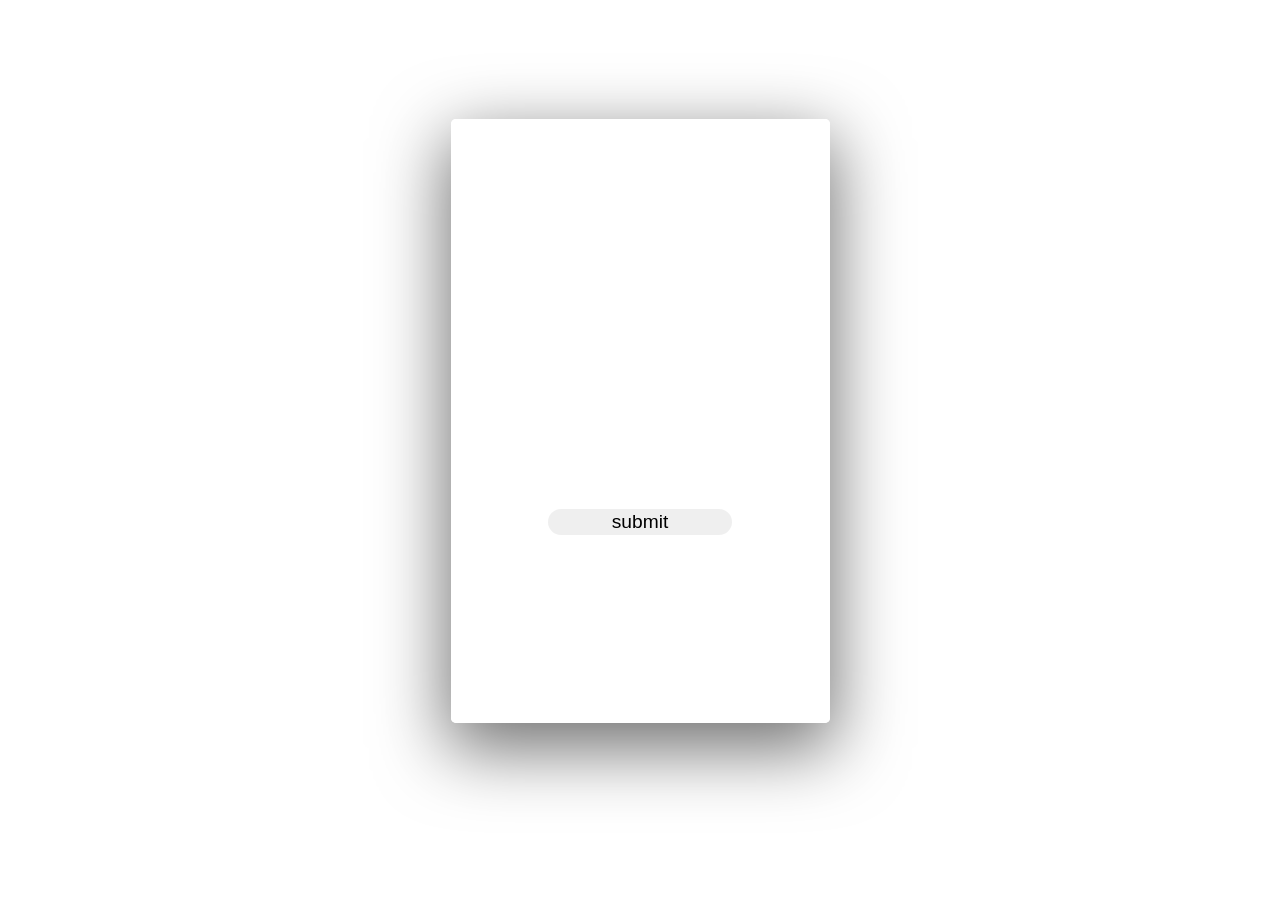
==== registerpage_.html @ 01762277 "Add files via upload" ====
<!DOCTYPE html>
<html>
<head>
<link rel="stylesheet" type="text/css" href="register_cs.css">
<link rel="stylesheet" href="https://cdnjs.cloudflare.com/ajax/libs/font-awesome/6.7.2/css/all.min.css" integrity="sha512-Evv84Mr4kqVGRNSgIGL/F/aIDqQb7xQ2vcrdIwxfjThSH8CSR7PBEakCr51Ck+w+/U6swU2Im1vVX0SVk9ABhg==" crossorigin="anonymous" referrerpolicy="no-referrer" >
<link rel="stylesheet" href="styles.css">
</head>
<body>

<h1 class="registerheading">HIGH-FOOTBALL</h1>

<section class="box">
    <div class="container">
    <p class="headertext">Register</p>
    <form action="register_form_data.php" method="POST">


    <div class="alignep">
    <div>
    <label>Email Address</label><br>
    <input name="email">
    <i class="fa-regular fa-user"></i>
    </div>

    <div>
    <label>Create Password</label><br>
    <input name="password" type="password">
    <i class="fa-solid fa-lock"></i>
    </div>

    <div>
    <label>Confirm Password</label><br>
    <input name="cpassword" type="password">
    <i class="fa-solid fa-lock"></i>
    </div>
    
    </div>
    
    <div class="btns">
    <input type="submit" value="submit" class="configurebtn">
    </div>

    <div class="loginpage">
    <p >Have an Account</p>
    <p><a href="http://localhost/php_files/Loginpagesite.html" style="color:white;text-decoration:none;"> Login</a></p>
    </div>

    <div class="icons">
    <i class="fa-brands fa-google"></i>
    <i class="fa-brands fa-square-facebook"></i>
    <i class="fa-brands fa-square-twitter"></i>
    <i class="fa-brands fa-instagram"></i>
    </div>


    </div>
    </form>

</div>
</section>


</body>
</html>
---- register_cs.css ----
body{
    background-image:url("https://i.pinimg.com/736x/a4/1a/39/a41a39c5137dbaa2ff4b85ced763e6cf.jpg");
  background-size: cover;
  background-repeat: no-repeat;
  background-attachment: fixed;
}
.box{
    width:100%;
    color:white;
    display: flex;
    justify-content: center;
    align-items: center;
    background-color: transparent;
    height: 700px;;
    margin: 0;


}
.loginpage{
    font-family: Arial, Helvetica, sans-serif;
    font-size: large;
    color: white;
    display: flex;
    justify-content: center;
    align-items: center;
    flex-direction: row;
    padding-bottom: 40px;
}
.loginpage > a{
    text-decoration: none;
    color:white;
}
.loginpage > p{
    margin:5px;
}
.icons{
    display: flex;
    justify-content: center;
    align-items: center;
    
}
.icons > i{
    margin:20px;
}
.registerheading{
    font-family: Arial, Helvetica, sans-serif;
    text-align: center;
    margin-top:1%;
    color:white;
    
}
.container{
    width:375px;
    backdrop-filter:blur(20px);
    height:600px;
    border:2px solid white;
    border-radius: 5px;
    position: relative;
    box-shadow: rgba(0, 0, 0, 0.56) 0px 22px 70px 4px;
}
.container::-webkit-scrollbar{
    display: none;
}
input{
    top:10px;
    column-gap: 10px;
    color:white;
}

.configurebtn{
    border:2px solid white;
    width:50%;
    height:30px;
    color:black;
    border-radius:19px;
    font-family: Arial, Helvetica, sans-serif;
    font-size: larger;
}
.btns{
    background-color: transparent;
    color:black;
    width:50%;
    height:5%;
    padding-top: 20px;
    display: flex;
    display: flex;
    justify-content: center;
    align-items: center;
    width:100%;
    transform: translateY(-50px);
}
.alignep{
    display: flex;
    justify-content:flex-start;
    align-items: flex-start;
    background-color:transparent;
    font-family: Arial, Helvetica, sans-serif;
    flex-direction:column;
    color:white;
    padding-bottom: 20px;
    margin: 20px;
    font-size: large;
}
.alignep > div{
    margin: 20px;
    width:90%;
    background-color: transparent;
}
.alignep > div > input{
    width: 90%;
    height: 25px;
    font-family: Arial, Helvetica, sans-serif;
    font-size: large;
    border:none;
    border-bottom: 2px solid white;
    outline: none;
    background-color: transparent;
}
.alignep >  div > i{
    transform: translateX(-25px);

}
.headertext{
    font-family: Arial, Helvetica, sans-serif;
    font-size: x-large;
    text-align: center;
    padding-bottom: 30px;
}
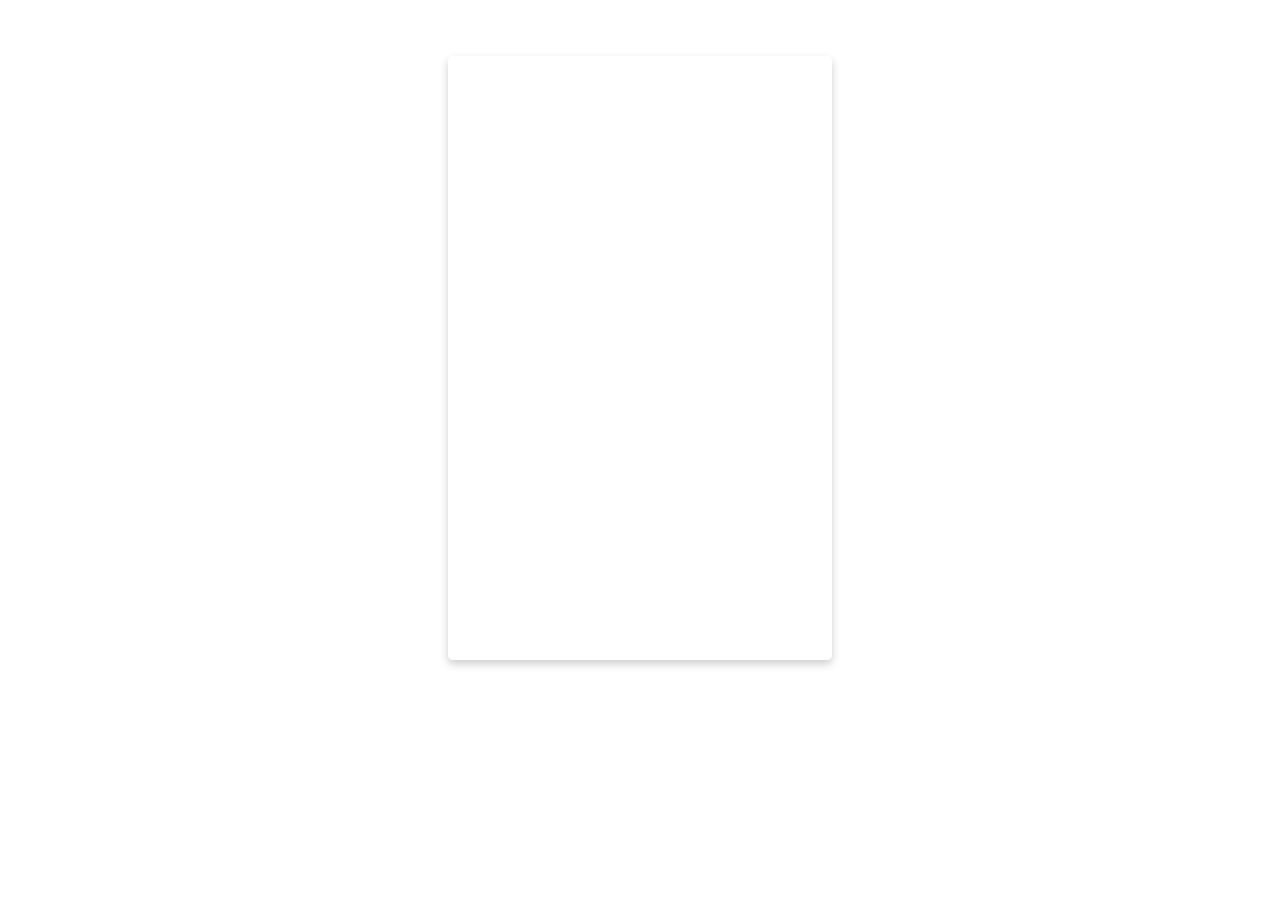
==== commit d5e5028e: "webpage modified" ====
--- a/registerpage_.html
+++ b/registerpage_.html
@@ -1,64 +1,57 @@
-<!DOCTYPE html>
-<html>
-<head>
-<link rel="stylesheet" type="text/css" href="register_cs.css">
-<link rel="stylesheet" href="https://cdnjs.cloudflare.com/ajax/libs/font-awesome/6.7.2/css/all.min.css" integrity="sha512-Evv84Mr4kqVGRNSgIGL/F/aIDqQb7xQ2vcrdIwxfjThSH8CSR7PBEakCr51Ck+w+/U6swU2Im1vVX0SVk9ABhg==" crossorigin="anonymous" referrerpolicy="no-referrer" >
-<link rel="stylesheet" href="styles.css">
-</head>
-<body>
-
-<h1 class="registerheading">HIGH-FOOTBALL</h1>
-
-<section class="box">
-    <div class="container">
-    <p class="headertext">Register</p>
-    <form action="register_form_data.php" method="POST">
-
-
-    <div class="alignep">
-    <div>
-    <label>Email Address</label><br>
-    <input name="email">
-    <i class="fa-regular fa-user"></i>
-    </div>
-
-    <div>
-    <label>Create Password</label><br>
-    <input name="password" type="password">
-    <i class="fa-solid fa-lock"></i>
-    </div>
-
-    <div>
-    <label>Confirm Password</label><br>
-    <input name="cpassword" type="password">
-    <i class="fa-solid fa-lock"></i>
-    </div>
-    
-    </div>
-    
-    <div class="btns">
-    <input type="submit" value="submit" class="configurebtn">
-    </div>
-
-    <div class="loginpage">
-    <p >Have an Account</p>
-    <p><a href="http://localhost/php_files/Loginpagesite.html" style="color:white;text-decoration:none;"> Login</a></p>
-    </div>
-
-    <div class="icons">
-    <i class="fa-brands fa-google"></i>
-    <i class="fa-brands fa-square-facebook"></i>
-    <i class="fa-brands fa-square-twitter"></i>
-    <i class="fa-brands fa-instagram"></i>
-    </div>
-
-
-    </div>
-    </form>
-
-</div>
-</section>
-
-
-</body>
+<!DOCTYPE html>
+<html>
+<head>
+<link rel="stylesheet" type="text/css" href="register_cs.css">
+</head>
+<body>
+
+<section class="box">
+    <div class="container">
+    <p class="headertext">Register</p>
+    <form action="register_form_data.php" method="POST">
+    
+    <div class="namealign">
+    <div>
+    <label>First Name :</label><br>
+    <input name="fname" >
+    </div>
+    <div>
+    <label>Last Name :</label><br>
+    <input name="lname">
+    </div>
+
+    </div>
+
+
+    <div class="alignep">
+    <div>
+    <label>Email Address</label><br>
+    <input name="email">
+    </div>
+
+    <div>
+    <label>Create Password</label><br>
+    <input name="password">
+    </div>
+    <div>
+    <label>Confirm Password</label><br>
+    <input name="cpassword">
+    </div>
+    
+    </div>
+    
+    
+
+    <div class="btns">
+    <input type="submit" value="submit" class="configurebtn">
+    </div>
+
+    </div>
+    </form>
+
+</div>
+</section>
+
+
+</body>
 </html>
--- a/register_cs.css
+++ b/register_cs.css
@@ -17,47 +17,15 @@
 
 
 }
-.loginpage{
-    font-family: Arial, Helvetica, sans-serif;
-    font-size: large;
-    color: white;
-    display: flex;
-    justify-content: center;
-    align-items: center;
-    flex-direction: row;
-    padding-bottom: 40px;
-}
-.loginpage > a{
-    text-decoration: none;
-    color:white;
-}
-.loginpage > p{
-    margin:5px;
-}
-.icons{
-    display: flex;
-    justify-content: center;
-    align-items: center;
-    
-}
-.icons > i{
-    margin:20px;
-}
-.registerheading{
-    font-family: Arial, Helvetica, sans-serif;
-    text-align: center;
-    margin-top:1%;
-    color:white;
-    
-}
 .container{
-    width:375px;
+    width:30%;
     backdrop-filter:blur(20px);
     height:600px;
     border:2px solid white;
     border-radius: 5px;
     position: relative;
-    box-shadow: rgba(0, 0, 0, 0.56) 0px 22px 70px 4px;
+    overflow-y:auto;
+    box-shadow:0 4px 8px rgba(0, 0, 0, 0.2);
 }
 .container::-webkit-scrollbar{
     display: none;
@@ -88,7 +56,35 @@
     justify-content: center;
     align-items: center;
     width:100%;
-    transform: translateY(-50px);
+    padding-bottom: 50px;
+}
+.namealign{
+    font-family: Arial, Helvetica, sans-serif;
+    font-size: large;
+    background-color: transparent;
+    padding-bottom: 10px;
+    display: flex;
+    justify-content:flex-start;
+    align-items: flex-start;
+    flex-direction: column;
+    height:auto;
+    margin:20px;
+}
+.namealign > div{
+    background-color: transparent;
+    margin: 20px;
+    width:90%;
+}
+.namealign > div > input{
+    width:90%;
+    height:25px;
+    outline: none;
+    border:none;
+    border-bottom: 2px solid white;
+    background-color: transparent;
+    color:white;
+    font-family:Arial, Helvetica, sans-serif;
+    font-size: large;
 }
 .alignep{
     display: flex;
@@ -117,10 +113,6 @@
     outline: none;
     background-color: transparent;
 }
-.alignep >  div > i{
-    transform: translateX(-25px);
-
-}
 .headertext{
     font-family: Arial, Helvetica, sans-serif;
     font-size: x-large;
